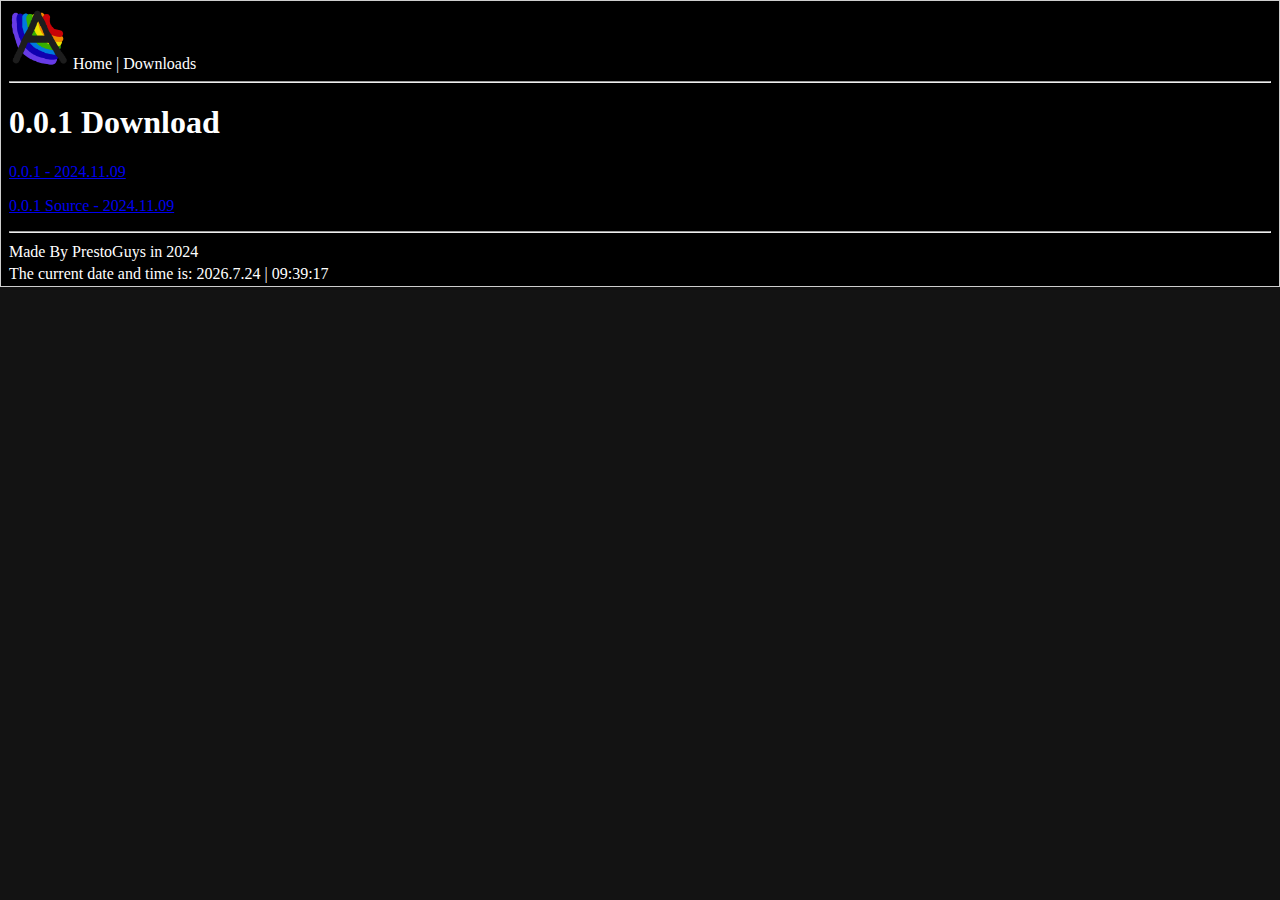
==== 001dl.html @ 7a1ac38c "Made Entire Site" ====
<!DOCTYPE html>
<html lang="en">

<head>
    <title>Downloads - Awesome Editor</title>
    <meta name="description" content=""/>

    <link rel="icon" href="./img/icon.png"/>
    <link rel="stylesheet" type="text/css" href="./css/styles.css"/>

    <meta charset="UTF-8"/>
    <meta name="viewport" content="width=device-width,initial-scale=1"/>
</head>
<body>
    <div class="centerdiv">
        <div class="titlebar">
            <a href="./index.html"><img src="./img/icon.png" width="60px" height="60px" alt="Awesome Editor Logo"></a>
            <a href="./index.html">Home</a> | <a href="./downloads.html">Downloads</a>
        </div>
        <hr>

        <h1>0.0.1 Download</h1>

        <p><a href="./downloads/Awesome_Editor_0.0.1.zip">0.0.1 - 2024.11.09</a></p>
        <p><a href="./downloads/001source.zip">0.0.1 Source - 2024.11.09</a></p>

        <hr>
        <div class="end">
            <p>Made By PrestoGuys in 2024</p>
            <div id="time"></div>
        </div>
    </div>

    <script src="./js/time.js"></script>
</body>
</html>
---- css/styles.css ----
body {
    background-color: #131313;

    margin: 0;
    padding: 0;

    display: flex;
    justify-content: center;


    margin: 0 !important;
    padding: 0 !important;
}

hr {
    color: white;
}

.titlebar a {
    color: white;
    text-decoration: none;

}

.centerdiv {
    color: white;
    background-color: #000000;
    
    width: 1500px;
    border: 1px solid #cecece;


    padding: 8px;
}

.end {
    line-height: 0.4;
}
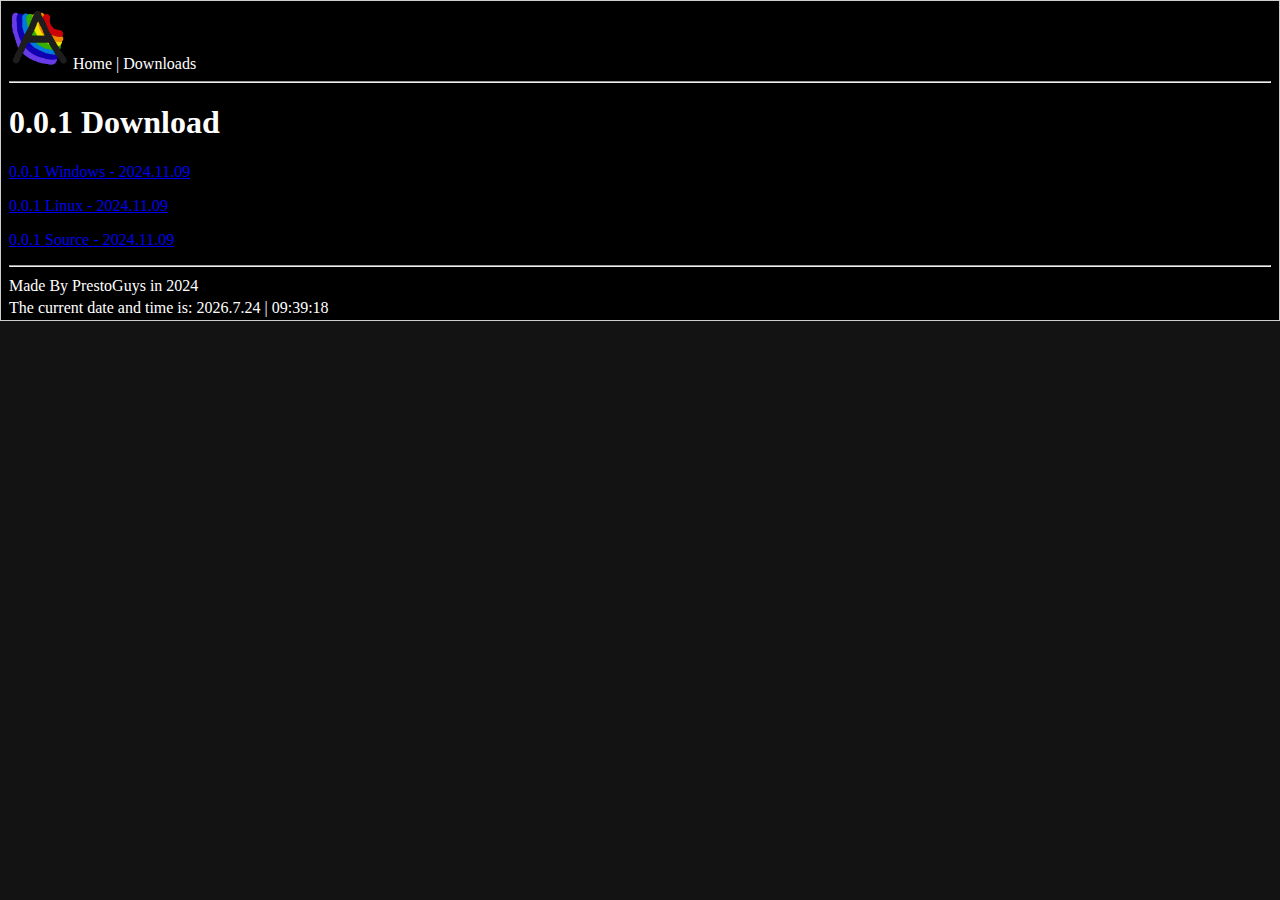
==== commit cf192d47: "Added windows version changed zip names" ====
--- a/001dl.html
+++ b/001dl.html
@@ -21,8 +21,9 @@
 
         <h1>0.0.1 Download</h1>
 
-        <p><a href="./downloads/Awesome_Editor_0.0.1.zip">0.0.1 - 2024.11.09</a></p>
-        <p><a href="./downloads/001source.zip">0.0.1 Source - 2024.11.09</a></p>
+        <p><a href="./downloads/001/Awesome Editor 0.0.1 Windows.zip">0.0.1 Windows - 2024.11.09</a></p>
+        <p><a href="./downloads/001/Awesome Editor 0.0.1 Linux.zip">0.0.1 Linux - 2024.11.09</a></p>
+        <p><a href="./downloads/001/Awesome Editor 0.0.1 Source.zip">0.0.1 Source - 2024.11.09</a></p>
 
         <hr>
         <div class="end">
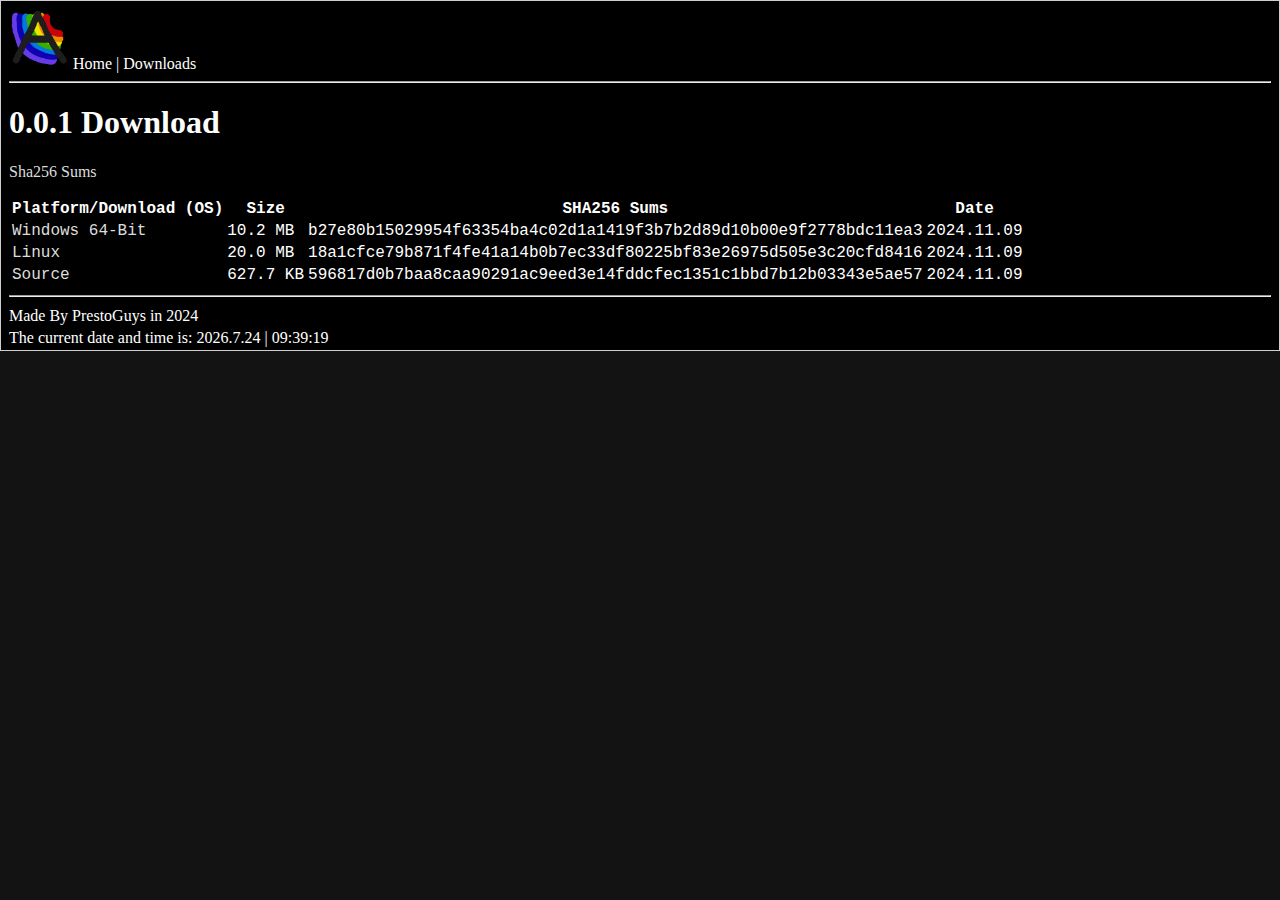
==== commit 32da4711: "Redid downloads added sha256es" ====
--- a/001dl.html
+++ b/001dl.html
@@ -21,9 +21,34 @@
 
         <h1>0.0.1 Download</h1>
 
-        <p><a href="./downloads/001/Awesome Editor 0.0.1 Windows.zip">0.0.1 Windows - 2024.11.09</a></p>
-        <p><a href="./downloads/001/Awesome Editor 0.0.1 Linux.zip">0.0.1 Linux - 2024.11.09</a></p>
-        <p><a href="./downloads/001/Awesome Editor 0.0.1 Source.zip">0.0.1 Source - 2024.11.09</a></p>
+        <p><a href="./downloads/001/sha256sums.txt">Sha256 Sums</a></p>
+
+        <table>
+            <tr>
+              <th>Platform/Download (OS)</th>
+              <th>Size</th>
+              <th>SHA256 Sums</th>
+              <th>Date</th>
+            </tr>
+            <tr>
+                <td><a href="./downloads/001/Awesome Editor 0.0.1 Windows.zip">Windows 64-Bit</a></td>
+                <td>10.2 MB</td>
+                <td>b27e80b15029954f63354ba4c02d1a1419f3b7b2d89d10b00e9f2778bdc11ea3</td>
+                <td>2024.11.09</td>
+            </tr>
+            <tr>
+              <td><a href="./downloads/001/Awesome Editor 0.0.1 Linux.zip">Linux</a></td>
+              <td>20.0 MB</td>
+              <td>18a1cfce79b871f4fe41a14b0b7ec33df80225bf83e26975d505e3c20cfd8416</td>
+              <td>2024.11.09</td>
+            </tr>
+            <tr>
+              <td><a href="./downloads/001/Awesome Editor 0.0.1 Source.zip">Source</a></td>
+              <td>627.7 KB</td>
+              <td>596817d0b7baa8caa90291ac9eed3e14fddcfec1351c1bbd7b12b03343e5ae57</td>
+              <td>2024.11.09</td>
+            </tr>
+          </table>
 
         <hr>
         <div class="end">
--- a/css/styles.css
+++ b/css/styles.css
@@ -15,6 +15,15 @@
 
 hr {
     color: white;
+}
+
+a {
+    color: #dddddd;
+    text-decoration: dashed;
+}
+
+table {
+    font-family: 'Courier New', Courier, monospace;        
 }
 
 .titlebar a {
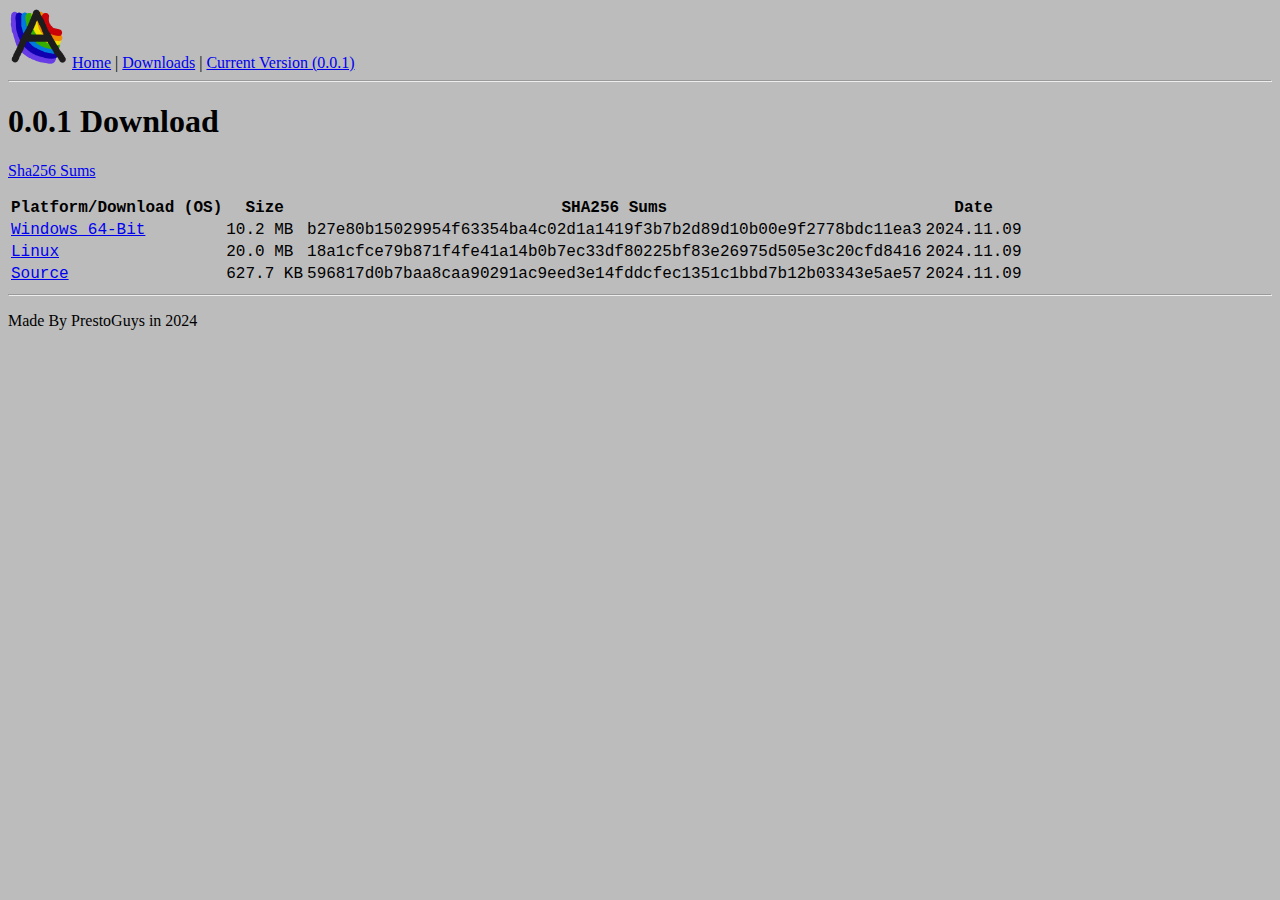
==== commit 060a6cd2: "redid website style and format got rid of licince & readme" ====
--- a/001dl.html
+++ b/001dl.html
@@ -12,51 +12,44 @@
     <meta name="viewport" content="width=device-width,initial-scale=1"/>
 </head>
 <body>
-    <div class="centerdiv">
-        <div class="titlebar">
-            <a href="./index.html"><img src="./img/icon.png" width="60px" height="60px" alt="Awesome Editor Logo"></a>
-            <a href="./index.html">Home</a> | <a href="./downloads.html">Downloads</a>
-        </div>
-        <hr>
+    <div>
+        <a href="./index.html"><img src="./img/icon.png" width="60px" height="60px" alt="Awesome Editor Logo"></a>
+        <a href="./index.html">Home</a> | <a href="./downloads.html">Downloads</a> | <a href="./001dl.html">Current Version (0.0.1)</a>
+    </div>
+    <hr>
 
-        <h1>0.0.1 Download</h1>
+    <h1>0.0.1 Download</h1>
 
-        <p><a href="./downloads/001/sha256sums.txt">Sha256 Sums</a></p>
+    <p><a href="./downloads/001/sha256sums.txt">Sha256 Sums</a></p>
 
-        <table>
-            <tr>
-              <th>Platform/Download (OS)</th>
-              <th>Size</th>
-              <th>SHA256 Sums</th>
-              <th>Date</th>
-            </tr>
-            <tr>
-                <td><a href="./downloads/001/Awesome Editor 0.0.1 Windows.zip">Windows 64-Bit</a></td>
-                <td>10.2 MB</td>
-                <td>b27e80b15029954f63354ba4c02d1a1419f3b7b2d89d10b00e9f2778bdc11ea3</td>
-                <td>2024.11.09</td>
-            </tr>
-            <tr>
-              <td><a href="./downloads/001/Awesome Editor 0.0.1 Linux.zip">Linux</a></td>
-              <td>20.0 MB</td>
-              <td>18a1cfce79b871f4fe41a14b0b7ec33df80225bf83e26975d505e3c20cfd8416</td>
-              <td>2024.11.09</td>
-            </tr>
-            <tr>
-              <td><a href="./downloads/001/Awesome Editor 0.0.1 Source.zip">Source</a></td>
-              <td>627.7 KB</td>
-              <td>596817d0b7baa8caa90291ac9eed3e14fddcfec1351c1bbd7b12b03343e5ae57</td>
-              <td>2024.11.09</td>
-            </tr>
-          </table>
+    <table>
+        <tr>
+            <th>Platform/Download (OS)</th>
+            <th>Size</th>
+            <th>SHA256 Sums</th>
+            <th>Date</th>
+        </tr>
+        <tr>
+            <td><a href="./downloads/001/Awesome Editor 0.0.1 Windows.zip">Windows 64-Bit</a></td>
+            <td>10.2 MB</td>
+            <td>b27e80b15029954f63354ba4c02d1a1419f3b7b2d89d10b00e9f2778bdc11ea3</td>
+            <td>2024.11.09</td>
+        </tr>
+        <tr>
+            <td><a href="./downloads/001/Awesome Editor 0.0.1 Linux.zip">Linux</a></td>
+            <td>20.0 MB</td>
+            <td>18a1cfce79b871f4fe41a14b0b7ec33df80225bf83e26975d505e3c20cfd8416</td>
+            <td>2024.11.09</td>
+        </tr>
+        <tr>
+            <td><a href="./downloads/001/Awesome Editor 0.0.1 Source.zip">Source</a></td>
+            <td>627.7 KB</td>
+            <td>596817d0b7baa8caa90291ac9eed3e14fddcfec1351c1bbd7b12b03343e5ae57</td>
+            <td>2024.11.09</td>
+        </tr>
+    </table>
 
-        <hr>
-        <div class="end">
-            <p>Made By PrestoGuys in 2024</p>
-            <div id="time"></div>
-        </div>
-    </div>
-
-    <script src="./js/time.js"></script>
+    <hr>
+    <p>Made By PrestoGuys in 2024</p>
 </body>
 </html>--- a/css/styles.css
+++ b/css/styles.css
@@ -1,48 +1,7 @@
-
 body {
-    background-color: #131313;
-
-    margin: 0;
-    padding: 0;
-
-    display: flex;
-    justify-content: center;
-
-
-    margin: 0 !important;
-    padding: 0 !important;
-}
-
-hr {
-    color: white;
-}
-
-a {
-    color: #dddddd;
-    text-decoration: dashed;
+    background-color: #bcbcbc;
 }
 
 table {
     font-family: 'Courier New', Courier, monospace;        
 }
-
-.titlebar a {
-    color: white;
-    text-decoration: none;
-
-}
-
-.centerdiv {
-    color: white;
-    background-color: #000000;
-    
-    width: 1500px;
-    border: 1px solid #cecece;
-
-
-    padding: 8px;
-}
-
-.end {
-    line-height: 0.4;
-}
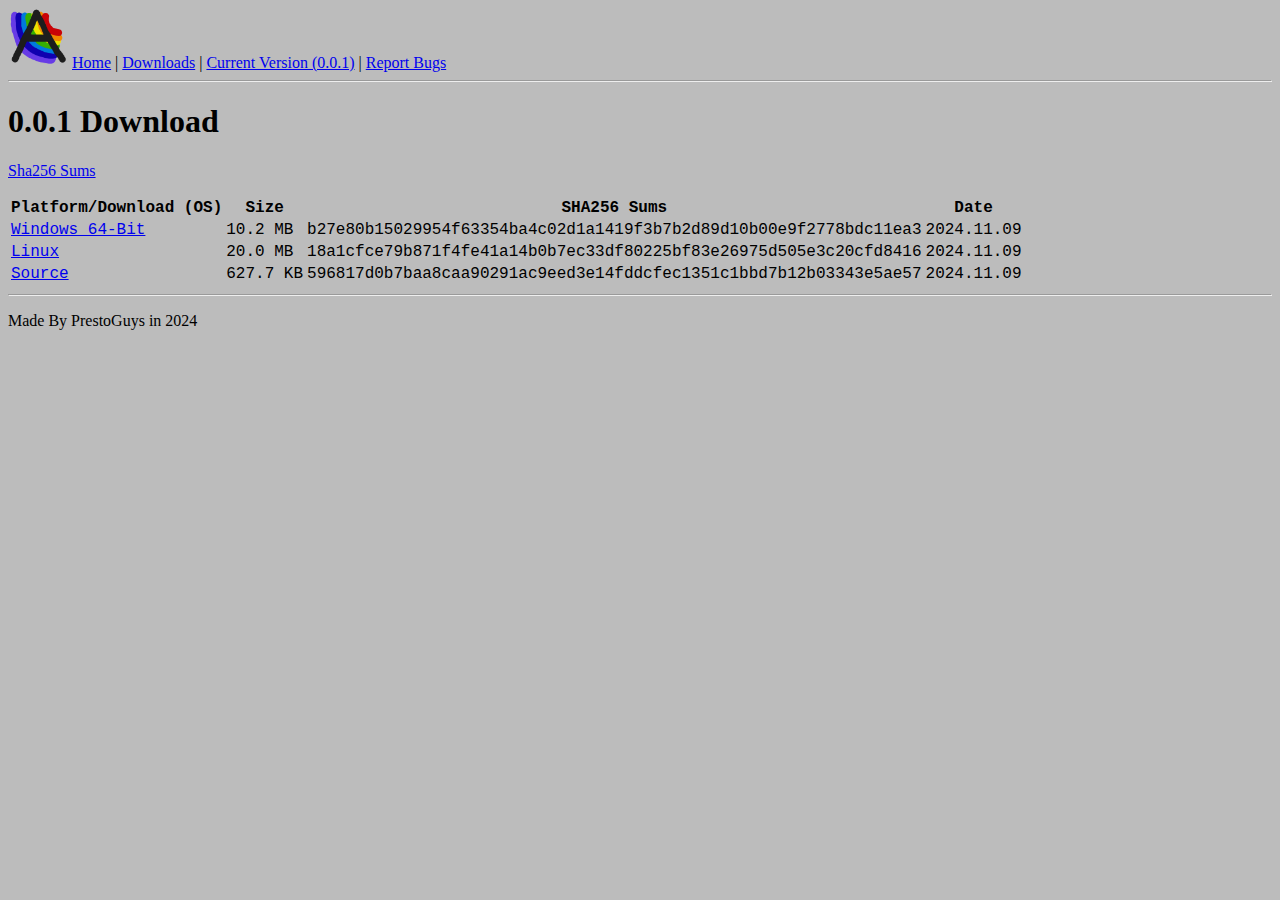
==== commit 94cc549e: "added bug report link" ====
--- a/001dl.html
+++ b/001dl.html
@@ -14,7 +14,7 @@
 <body>
     <div>
         <a href="./index.html"><img src="./img/icon.png" width="60px" height="60px" alt="Awesome Editor Logo"></a>
-        <a href="./index.html">Home</a> | <a href="./downloads.html">Downloads</a> | <a href="./001dl.html">Current Version (0.0.1)</a>
+        <a href="./index.html">Home</a> | <a href="./downloads.html">Downloads</a> | <a href="./001dl.html">Current Version (0.0.1)</a> | <a href="https://github.com/PrestoGuys/awesome_editor/issues">Report Bugs</a>
     </div>
     <hr>
 
